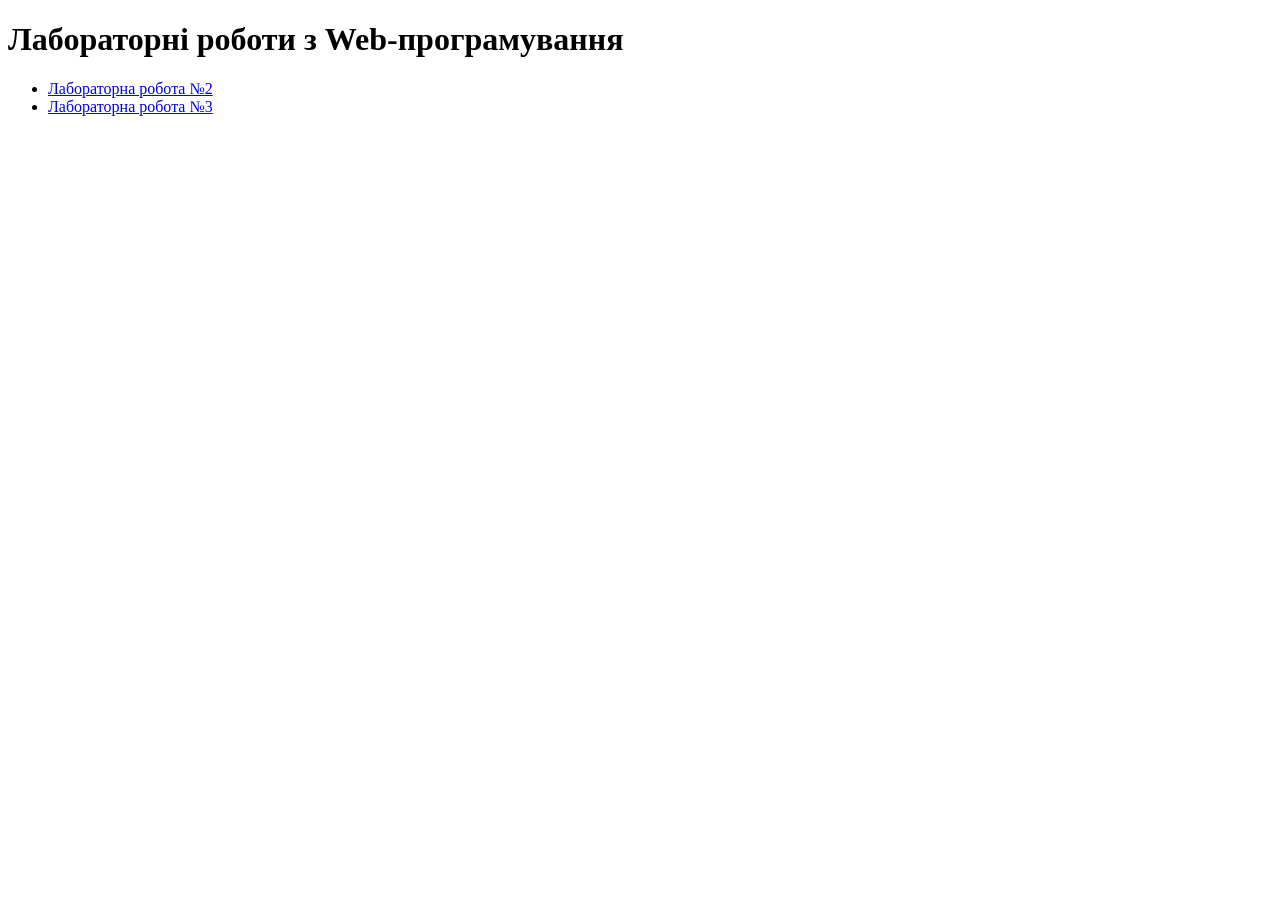
==== index.html @ 7a895b34 "Update index.html" ====
<!DOCTYPE html>
<html>
  <body>
<h1>Лабораторні роботи з Web-програмування</h1>

<ul>
    <li>
        <a href="file:///C:/Users/Admin/Desktop/index.html>Лабораторна робота №1</a>
    </li>

    <li>
        <a href="./lab_2/">Лабораторна робота №2</a>
    </li>

    <li>
        <a href="./lab_3/">Лабораторна робота №3</a>
    </li>
</ul>
  </body>
</html>
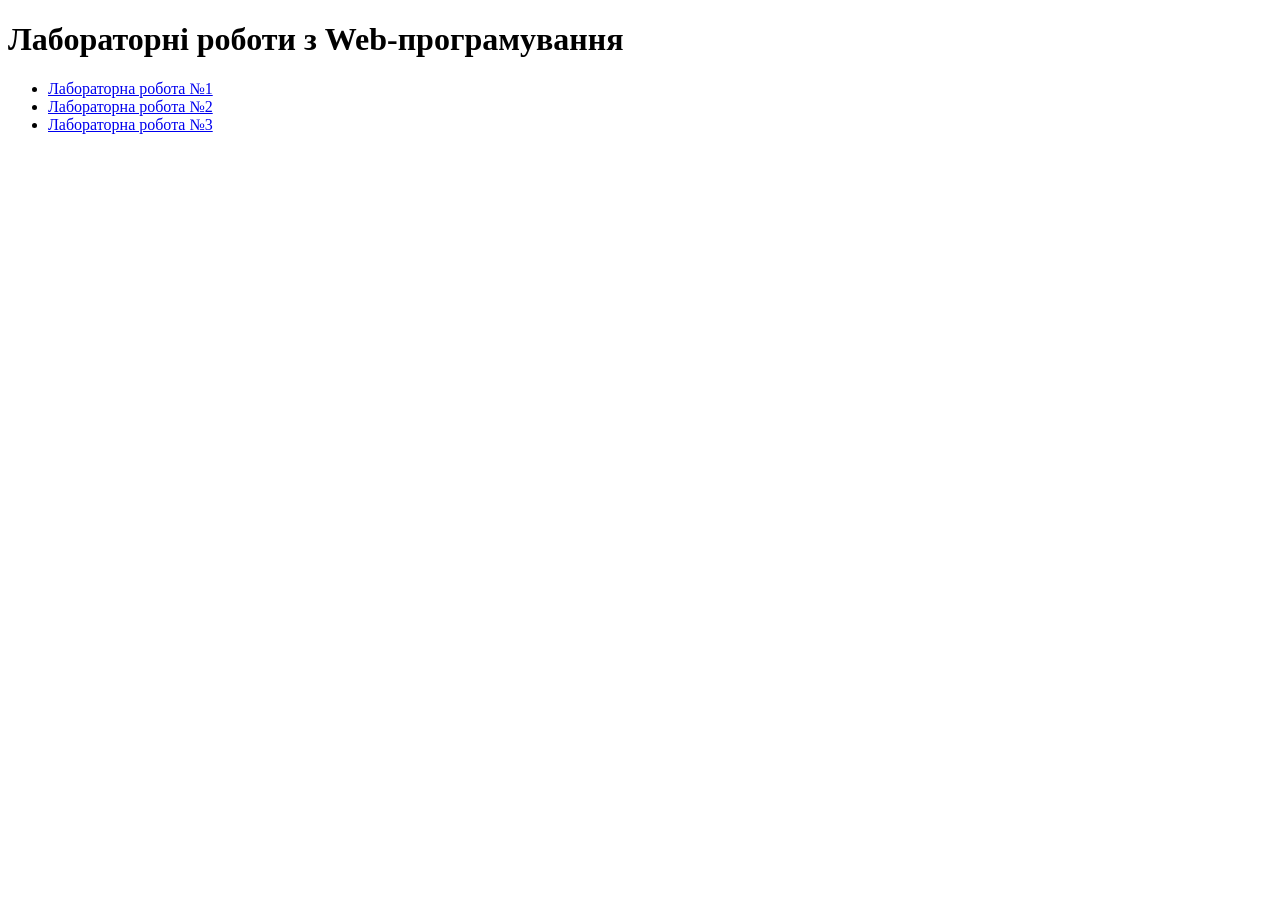
==== commit 99e33eb2: "Update index.html" ====
--- a/index.html
+++ b/index.html
@@ -5,7 +5,7 @@
 
 <ul>
     <li>
-        <a href="file:///C:/Users/Admin/Desktop/index.html>Лабораторна робота №1</a>
+        <a href="https://tartakmaksym.github.io/WebPrograming/blob/main/lab1/index.html">Лабораторна робота №1</a>
     </li>
 
     <li>
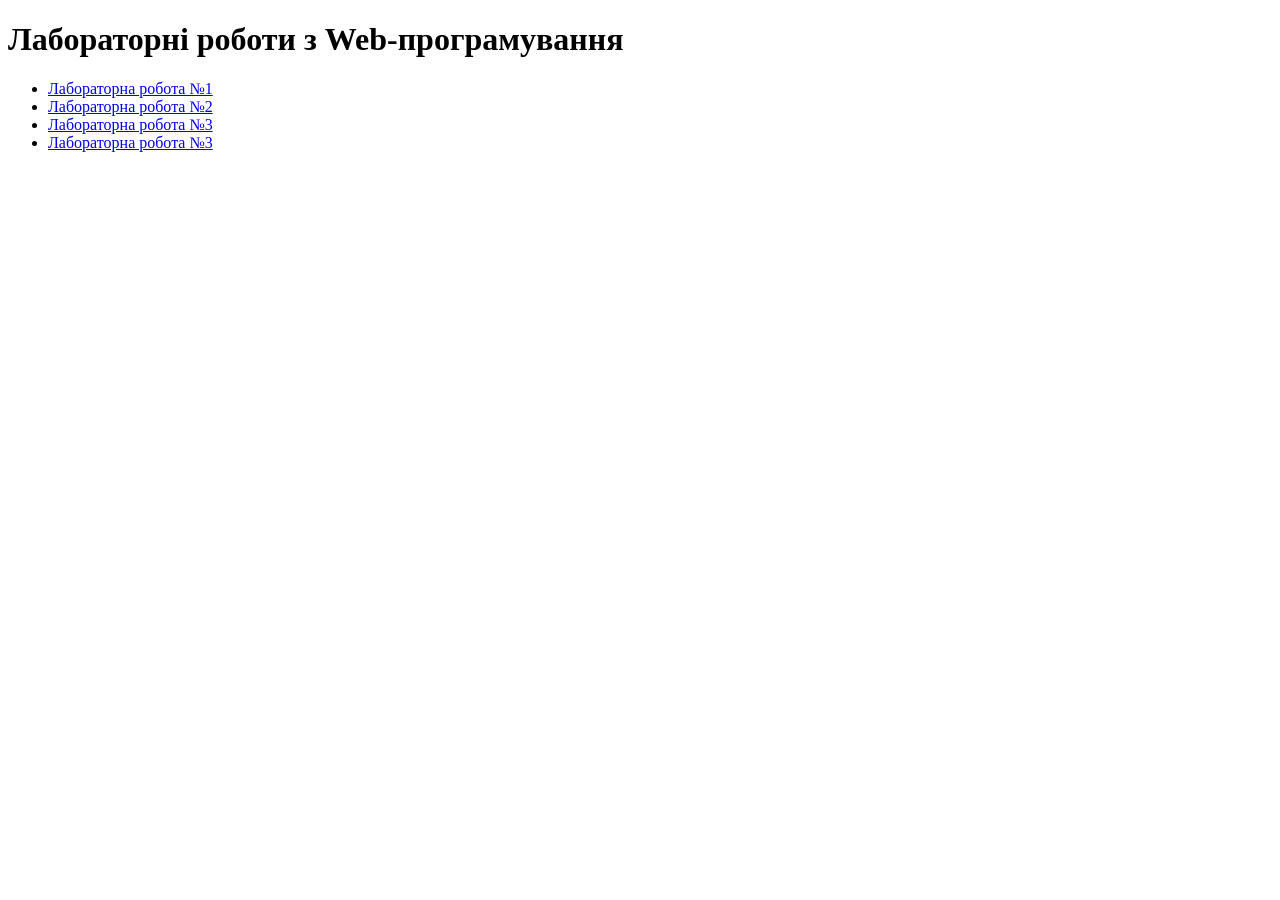
==== commit 214189c4: "Update index.html" ====
--- a/index.html
+++ b/index.html
@@ -5,15 +5,18 @@
 
 <ul>
     <li>
-        <a href="https://tartakmaksym.github.io/WebPrograming/blob/main/lab1/index.html">Лабораторна робота №1</a>
+        <a href="https://tartakmaksym.github.io/WebPrograming/lab1/">Лабораторна робота №1</a>
     </li>
 
     <li>
-        <a href="./lab_2/">Лабораторна робота №2</a>
+        <a href="https://tartakmaksym.github.io/WebPrograming/lab2/">Лабораторна робота №2</a>
     </li>
 
     <li>
-        <a href="./lab_3/">Лабораторна робота №3</a>
+        <a href="https://tartakmaksym.github.io/WebPrograming/lab3/">Лабораторна робота №3</a>
+    </li>
+  <li>
+        <a href="https://tartakmaksym.github.io/WebPrograming/lab4/">Лабораторна робота №3</a>
     </li>
 </ul>
   </body>
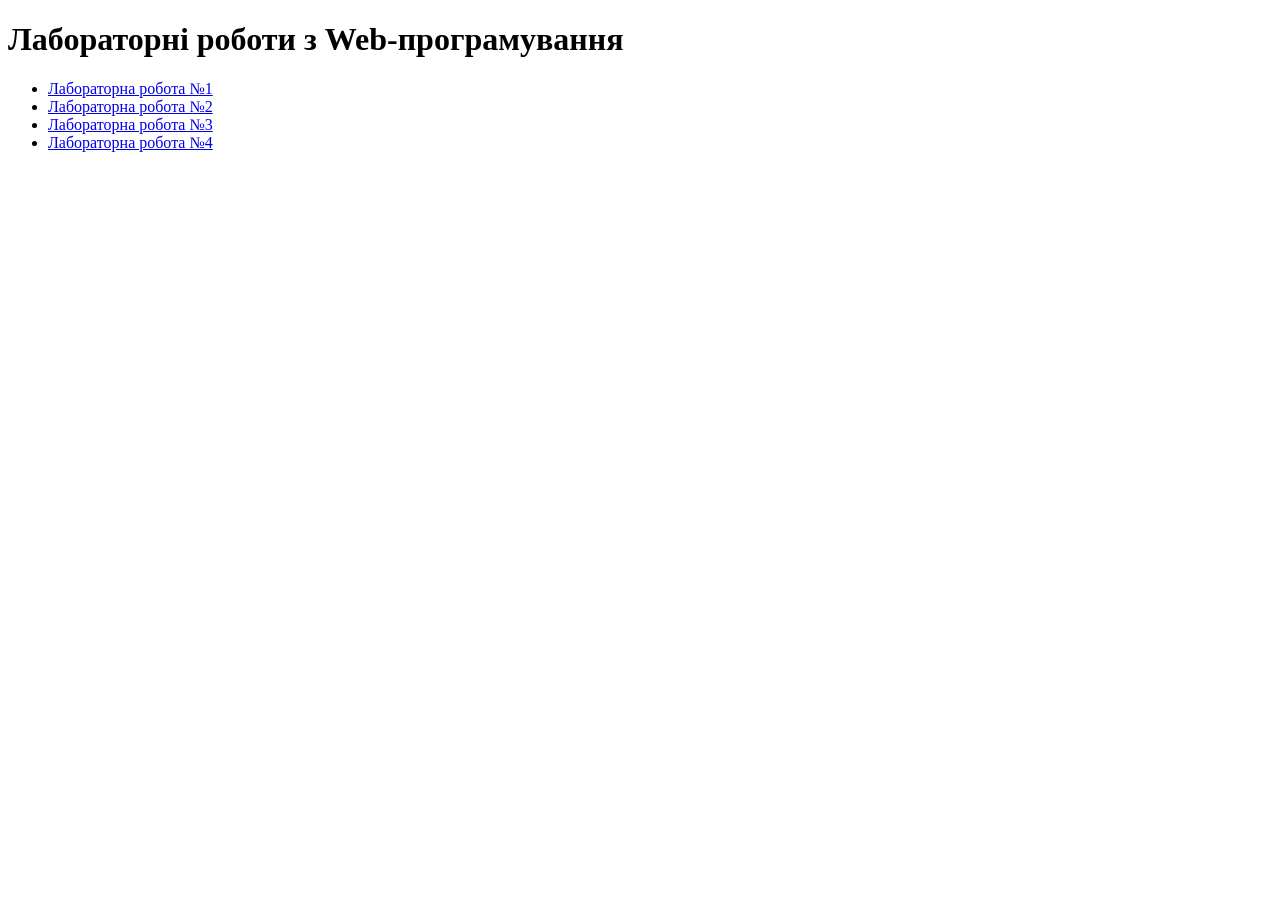
==== commit 3b6b0226: "Update index.html" ====
--- a/index.html
+++ b/index.html
@@ -16,7 +16,7 @@
         <a href="https://tartakmaksym.github.io/WebPrograming/lab3/">Лабораторна робота №3</a>
     </li>
   <li>
-        <a href="https://tartakmaksym.github.io/WebPrograming/lab4/">Лабораторна робота №3</a>
+        <a href="https://tartakmaksym.github.io/WebPrograming/lab4/">Лабораторна робота №4</a>
     </li>
 </ul>
   </body>
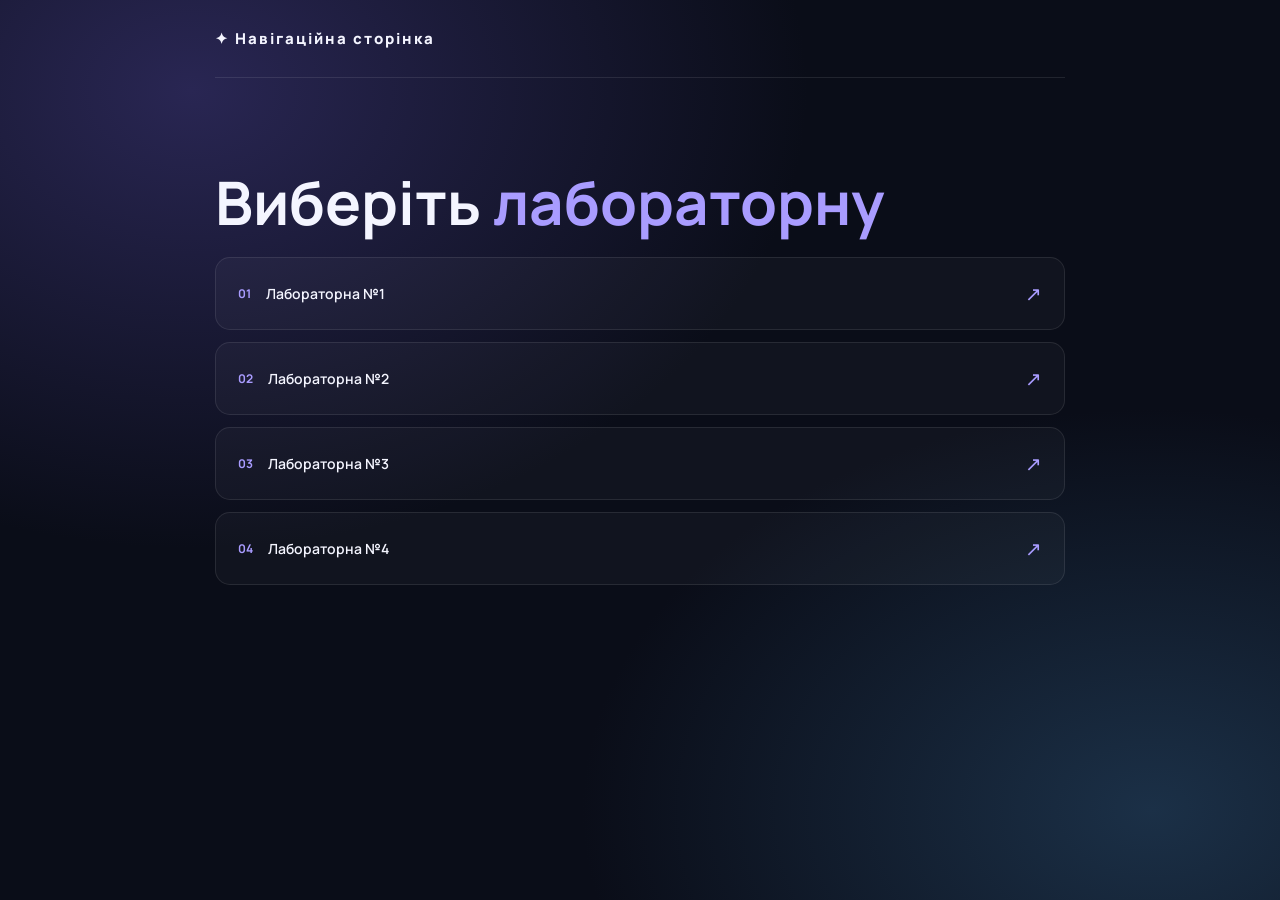
==== commit c4982fc3: "Update index.html" ====
--- a/index.html
+++ b/index.html
@@ -1,23 +1,169 @@
 <!DOCTYPE html>
-<html>
-  <body>
-<h1>Лабораторні роботи з Web-програмування</h1>
+<html lang="uk">
+<head>
+<meta charset="UTF-8">
+<meta name="viewport" content="width=device-width, initial-scale=1.0">
+<title>Мій простір</title>
 
-<ul>
-    <li>
-        <a href="https://tartakmaksym.github.io/WebPrograming/lab1/">Лабораторна робота №1</a>
-    </li>
+<style>
+@import url('https://fonts.googleapis.com/css2?family=Manrope:wght@400;500;600;700;800&display=swap');
 
-    <li>
-        <a href="https://tartakmaksym.github.io/WebPrograming/lab2/">Лабораторна робота №2</a>
-    </li>
+* {
+    box-sizing: border-box;
+    margin: 0;
+    padding: 0;
+}
 
-    <li>
-        <a href="https://tartakmaksym.github.io/WebPrograming/lab3/">Лабораторна робота №3</a>
-    </li>
-  <li>
-        <a href="https://tartakmaksym.github.io/WebPrograming/lab4/">Лабораторна робота №4</a>
-    </li>
-</ul>
-  </body>
+body {
+    min-height: 100vh;
+    font-family: 'Manrope', sans-serif;
+    color: #f4f5ff;
+    background:
+        radial-gradient(ellipse at 15% 10%, #292653, transparent 40%),
+        radial-gradient(ellipse at 90% 90%, #1b3047, transparent 35%),
+        #0a0d18;
+}
+
+.container {
+    width: 90%;
+    max-width: 850px;
+    margin: auto;
+}
+
+header {
+    display: flex;
+    justify-content: space-between;
+    align-items: center;
+    padding: 28px 0;
+    border-bottom: 1px solid #ffffff18;
+}
+
+.logo {
+    font-size: 15px;
+    font-weight: 800;
+    letter-spacing: 2px;
+}
+
+
+main {
+    padding: 90px 0;
+}
+
+.subtitle {
+    color: #a99cff;
+    font-size: 11px;
+    letter-spacing: 3px;
+    margin-bottom: 18px;
+}
+
+h1 {
+    font-size: clamp(36px, 5vw, 60px);
+    line-height: 1.15;
+    margin-bottom: 20px;
+}
+
+h1 span {
+    color: #a99cff;
+}
+
+.links {
+    display: grid;
+    gap: 12px;
+}
+
+.links a {
+    display: flex;
+    justify-content: space-between;
+    align-items: center;
+    gap: 15px;
+    padding: 22px;
+    border: 1px solid #ffffff18;
+    border-radius: 15px;
+    background: #ffffff08;
+    text-decoration: none;
+    color: #f4f5ff;
+    transition: 0.25s;
+}
+
+.links a:hover {
+    transform: translateX(5px);
+    background: #a99cff18;
+    border-color: #a99cff;
+}
+
+.number {
+    color: #a99cff;
+    font-size: 12px;
+    font-weight: bold;
+}
+
+.link-name {
+    flex: 1;
+    font-size: 14px;
+    font-weight: 600;
+}
+
+.arrow {
+    font-size: 20px;
+    color: #a99cff;
+}
+
+
+@media (max-width: 600px) {
+    main {
+        padding: 55px 0;
+    }
+
+    h1 {
+        font-size: 40px;
+    }
+
+    footer {
+        flex-direction: column;
+    }
+}
+</style>
+</head>
+
+<body>
+<div class="container">
+
+    <header>
+        <div class="logo">✦ Навігаційна сторінка</div>
+    </header>
+
+    <main>
+        <section>
+
+            <h1>Виберіть <span>лабораторну</span></h1>
+
+            <nav class="links">
+                <a href="https://tartakmaksym.github.io/WebPrograming/lab1/" target="_blank" rel="noopener noreferrer">
+                    <span class="number">01</span>
+                    <span class="link-name">Лабораторна №1</span>
+                    <span class="arrow">↗</span>
+                </a>
+
+                <a href="https://tartakmaksym.github.io/WebPrograming/lab2/" target="_blank" rel="noopener noreferrer">
+                    <span class="number">02</span>
+                    <span class="link-name">Лабораторна №2</span>
+                    <span class="arrow">↗</span>
+                </a>
+
+                <a href="https://tartakmaksym.github.io/WebPrograming/lab3/" target="_blank" rel="noopener noreferrer">
+                    <span class="number">03</span>
+                    <span class="link-name">Лабораторна №3</span>
+                    <span class="arrow">↗</span>
+                </a>
+
+                <a href="https://tartakmaksym.github.io/WebPrograming/lab4/" target="_blank" rel="noopener noreferrer">
+                    <span class="number">04</span>
+                    <span class="link-name">Лабораторна №4</span>
+                    <span class="arrow">↗</span>
+                </a>
+            </nav>
+        </section>
+    </main>
+</div>
+</body>
 </html>
